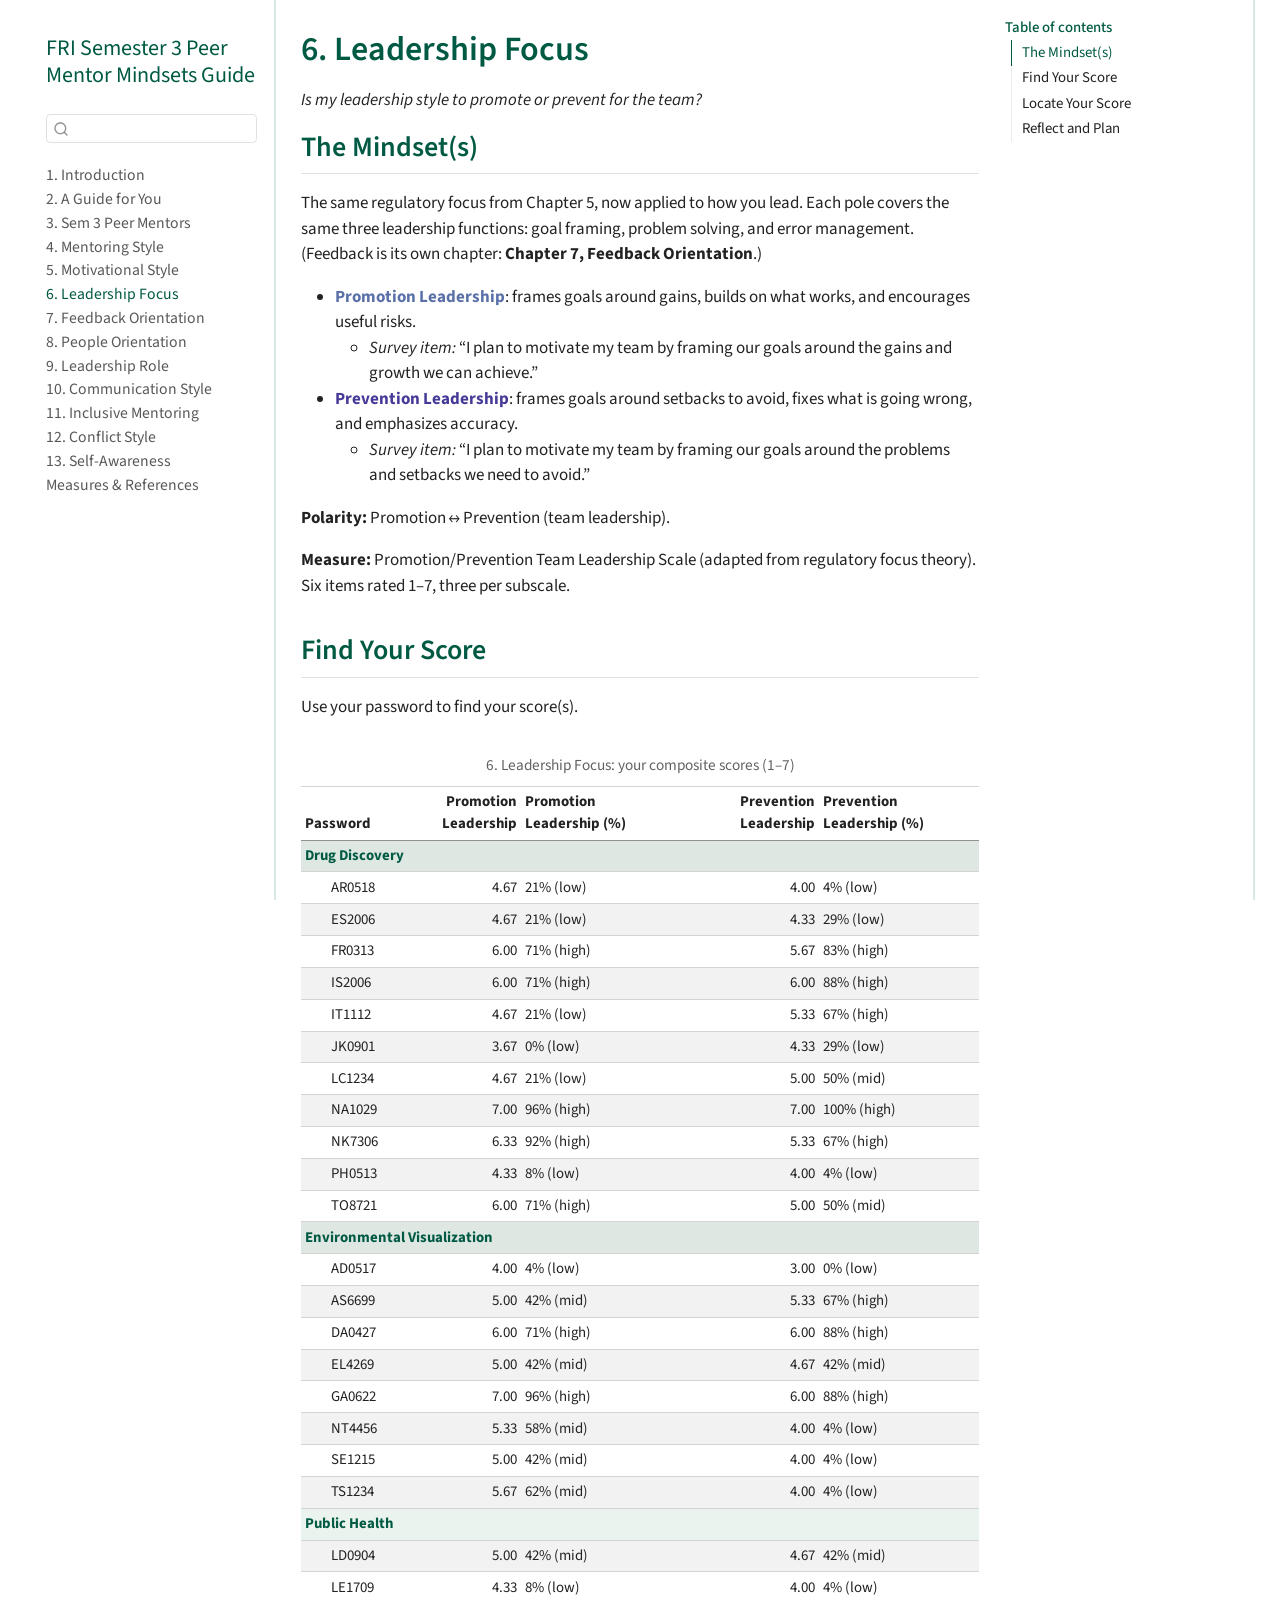
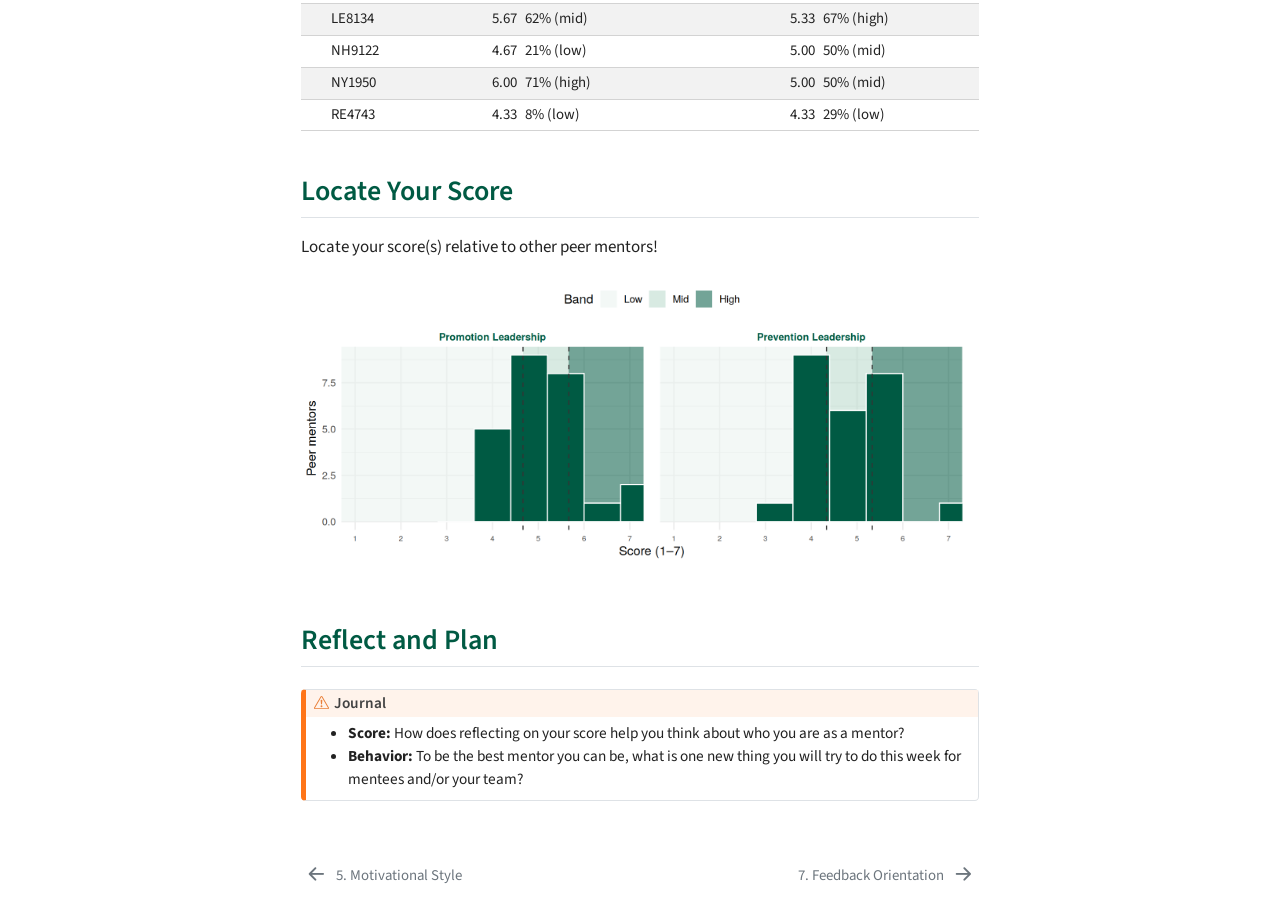
==== docs/ch06-leadership-focus.html @ 0349c474 "Add files via upload" ====
<!DOCTYPE html>
<html xmlns="http://www.w3.org/1999/xhtml" lang="en" xml:lang="en"><head>

<meta charset="utf-8">
<meta name="generator" content="quarto-1.6.42">

<meta name="viewport" content="width=device-width, initial-scale=1.0, user-scalable=yes">


<title>6. Leadership Focus – FRI Semester 3 Peer Mentor Mindsets Guide</title>
<style>
code{white-space: pre-wrap;}
span.smallcaps{font-variant: small-caps;}
div.columns{display: flex; gap: min(4vw, 1.5em);}
div.column{flex: auto; overflow-x: auto;}
div.hanging-indent{margin-left: 1.5em; text-indent: -1.5em;}
ul.task-list{list-style: none;}
ul.task-list li input[type="checkbox"] {
  width: 0.8em;
  margin: 0 0.8em 0.2em -1em; /* quarto-specific, see https://github.com/quarto-dev/quarto-cli/issues/4556 */ 
  vertical-align: middle;
}
</style>


<script src="site_libs/quarto-nav/quarto-nav.js"></script>
<script src="site_libs/quarto-nav/headroom.min.js"></script>
<script src="site_libs/clipboard/clipboard.min.js"></script>
<script src="site_libs/quarto-search/autocomplete.umd.js"></script>
<script src="site_libs/quarto-search/fuse.min.js"></script>
<script src="site_libs/quarto-search/quarto-search.js"></script>
<meta name="quarto:offset" content="./">
<link href="./ch07-feedback-orientation.html" rel="next">
<link href="./ch05-motivational-style.html" rel="prev">
<script src="site_libs/quarto-html/quarto.js"></script>
<script src="site_libs/quarto-html/popper.min.js"></script>
<script src="site_libs/quarto-html/tippy.umd.min.js"></script>
<script src="site_libs/quarto-html/anchor.min.js"></script>
<link href="site_libs/quarto-html/tippy.css" rel="stylesheet">
<link href="site_libs/quarto-html/quarto-syntax-highlighting-2f5df379a58b258e96c21c0638c20c03.css" rel="stylesheet" id="quarto-text-highlighting-styles">
<script src="site_libs/bootstrap/bootstrap.min.js"></script>
<link href="site_libs/bootstrap/bootstrap-icons.css" rel="stylesheet">
<link href="site_libs/bootstrap/bootstrap-e4403f1dc1084fe5281ee2813bedc4ef.min.css" rel="stylesheet" append-hash="true" id="quarto-bootstrap" data-mode="light">
<script id="quarto-search-options" type="application/json">{
  "location": "sidebar",
  "copy-button": false,
  "collapse-after": 3,
  "panel-placement": "start",
  "type": "textbox",
  "limit": 50,
  "keyboard-shortcut": [
    "f",
    "/",
    "s"
  ],
  "show-item-context": false,
  "language": {
    "search-no-results-text": "No results",
    "search-matching-documents-text": "matching documents",
    "search-copy-link-title": "Copy link to search",
    "search-hide-matches-text": "Hide additional matches",
    "search-more-match-text": "more match in this document",
    "search-more-matches-text": "more matches in this document",
    "search-clear-button-title": "Clear",
    "search-text-placeholder": "",
    "search-detached-cancel-button-title": "Cancel",
    "search-submit-button-title": "Submit",
    "search-label": "Search"
  }
}</script>
<script src="site_libs/kePrint-0.0.1/kePrint.js"></script>
<link href="site_libs/lightable-0.0.1/lightable.css" rel="stylesheet">


</head>

<body class="nav-sidebar floating">

<div id="quarto-search-results"></div>
  <header id="quarto-header" class="headroom fixed-top">
  <nav class="quarto-secondary-nav">
    <div class="container-fluid d-flex">
      <button type="button" class="quarto-btn-toggle btn" data-bs-toggle="collapse" role="button" data-bs-target=".quarto-sidebar-collapse-item" aria-controls="quarto-sidebar" aria-expanded="false" aria-label="Toggle sidebar navigation" onclick="if (window.quartoToggleHeadroom) { window.quartoToggleHeadroom(); }">
        <i class="bi bi-layout-text-sidebar-reverse"></i>
      </button>
        <nav class="quarto-page-breadcrumbs" aria-label="breadcrumb"><ol class="breadcrumb"><li class="breadcrumb-item"><a href="./ch06-leadership-focus.html">6. Leadership Focus</a></li></ol></nav>
        <a class="flex-grow-1" role="navigation" data-bs-toggle="collapse" data-bs-target=".quarto-sidebar-collapse-item" aria-controls="quarto-sidebar" aria-expanded="false" aria-label="Toggle sidebar navigation" onclick="if (window.quartoToggleHeadroom) { window.quartoToggleHeadroom(); }">      
        </a>
      <button type="button" class="btn quarto-search-button" aria-label="Search" onclick="window.quartoOpenSearch();">
        <i class="bi bi-search"></i>
      </button>
    </div>
  </nav>
</header>
<!-- content -->
<div id="quarto-content" class="quarto-container page-columns page-rows-contents page-layout-article">
<!-- sidebar -->
  <nav id="quarto-sidebar" class="sidebar collapse collapse-horizontal quarto-sidebar-collapse-item sidebar-navigation floating overflow-auto">
    <div class="pt-lg-2 mt-2 text-left sidebar-header">
    <div class="sidebar-title mb-0 py-0">
      <a href="./">FRI Semester 3 Peer Mentor Mindsets Guide</a> 
    </div>
      </div>
        <div class="mt-2 flex-shrink-0 align-items-center">
        <div class="sidebar-search">
        <div id="quarto-search" class="" title="Search"></div>
        </div>
        </div>
    <div class="sidebar-menu-container"> 
    <ul class="list-unstyled mt-1">
        <li class="sidebar-item">
  <div class="sidebar-item-container"> 
  <a href="./index.html" class="sidebar-item-text sidebar-link">
 <span class="menu-text">1. Introduction</span></a>
  </div>
</li>
        <li class="sidebar-item">
  <div class="sidebar-item-container"> 
  <a href="./ch02-guide-for-you.html" class="sidebar-item-text sidebar-link">
 <span class="menu-text">2. A Guide for You</span></a>
  </div>
</li>
        <li class="sidebar-item">
  <div class="sidebar-item-container"> 
  <a href="./ch03-sem3-peer-mentors.html" class="sidebar-item-text sidebar-link">
 <span class="menu-text">3. Sem 3 Peer Mentors</span></a>
  </div>
</li>
        <li class="sidebar-item">
  <div class="sidebar-item-container"> 
  <a href="./ch04-mentoring-style.html" class="sidebar-item-text sidebar-link">
 <span class="menu-text">4. Mentoring Style</span></a>
  </div>
</li>
        <li class="sidebar-item">
  <div class="sidebar-item-container"> 
  <a href="./ch05-motivational-style.html" class="sidebar-item-text sidebar-link">
 <span class="menu-text">5. Motivational Style</span></a>
  </div>
</li>
        <li class="sidebar-item">
  <div class="sidebar-item-container"> 
  <a href="./ch06-leadership-focus.html" class="sidebar-item-text sidebar-link active">
 <span class="menu-text">6. Leadership Focus</span></a>
  </div>
</li>
        <li class="sidebar-item">
  <div class="sidebar-item-container"> 
  <a href="./ch07-feedback-orientation.html" class="sidebar-item-text sidebar-link">
 <span class="menu-text">7. Feedback Orientation</span></a>
  </div>
</li>
        <li class="sidebar-item">
  <div class="sidebar-item-container"> 
  <a href="./ch08-people-orientation.html" class="sidebar-item-text sidebar-link">
 <span class="menu-text">8. People Orientation</span></a>
  </div>
</li>
        <li class="sidebar-item">
  <div class="sidebar-item-container"> 
  <a href="./ch09-leadership-role.html" class="sidebar-item-text sidebar-link">
 <span class="menu-text">9. Leadership Role</span></a>
  </div>
</li>
        <li class="sidebar-item">
  <div class="sidebar-item-container"> 
  <a href="./ch10-communication-style.html" class="sidebar-item-text sidebar-link">
 <span class="menu-text">10. Communication Style</span></a>
  </div>
</li>
        <li class="sidebar-item">
  <div class="sidebar-item-container"> 
  <a href="./ch11-inclusive-mentoring.html" class="sidebar-item-text sidebar-link">
 <span class="menu-text">11. Inclusive Mentoring</span></a>
  </div>
</li>
        <li class="sidebar-item">
  <div class="sidebar-item-container"> 
  <a href="./ch12-conflict-style.html" class="sidebar-item-text sidebar-link">
 <span class="menu-text">12. Conflict Style</span></a>
  </div>
</li>
        <li class="sidebar-item">
  <div class="sidebar-item-container"> 
  <a href="./ch13-self-awareness.html" class="sidebar-item-text sidebar-link">
 <span class="menu-text">13. Self-Awareness</span></a>
  </div>
</li>
        <li class="sidebar-item">
  <div class="sidebar-item-container"> 
  <a href="./references.html" class="sidebar-item-text sidebar-link">
 <span class="menu-text">Measures &amp; References</span></a>
  </div>
</li>
    </ul>
    </div>
</nav>
<div id="quarto-sidebar-glass" class="quarto-sidebar-collapse-item" data-bs-toggle="collapse" data-bs-target=".quarto-sidebar-collapse-item"></div>
<!-- margin-sidebar -->
    <div id="quarto-margin-sidebar" class="sidebar margin-sidebar">
        <nav id="TOC" role="doc-toc" class="toc-active">
    <h2 id="toc-title">Table of contents</h2>
   
  <ul>
  <li><a href="#the-mindsets" id="toc-the-mindsets" class="nav-link active" data-scroll-target="#the-mindsets">The Mindset(s)</a></li>
  <li><a href="#find-your-score" id="toc-find-your-score" class="nav-link" data-scroll-target="#find-your-score">Find Your Score</a></li>
  <li><a href="#locate-your-score" id="toc-locate-your-score" class="nav-link" data-scroll-target="#locate-your-score">Locate Your Score</a></li>
  <li><a href="#reflect-and-plan" id="toc-reflect-and-plan" class="nav-link" data-scroll-target="#reflect-and-plan">Reflect and Plan</a></li>
  </ul>
</nav>
    </div>
<!-- main -->
<main class="content" id="quarto-document-content">

<header id="title-block-header" class="quarto-title-block default">
<div class="quarto-title">
<h1 class="title">6. Leadership Focus</h1>
</div>



<div class="quarto-title-meta">

    
  
    
  </div>
  


</header>


<p><em>Is my leadership style to promote or prevent for the team?</em></p>
<section id="the-mindsets" class="level2 unnumbered">
<h2 class="unnumbered anchored" data-anchor-id="the-mindsets">The Mindset(s)</h2>
<p>The same regulatory focus from Chapter 5, now applied to how you lead. Each pole covers the same three leadership functions: goal framing, problem solving, and error management. (Feedback is its own chapter: <strong>Chapter 7, Feedback Orientation</strong>.)</p>
<ul>
<li><span style="color:#5A71A8;"><strong>Promotion Leadership</strong></span>: frames goals around gains, builds on what works, and encourages useful risks.
<ul>
<li><em>Survey item:</em> “I plan to motivate my team by framing our goals around the gains and growth we can achieve.”</li>
</ul></li>
<li><span style="color:#453A98;"><strong>Prevention Leadership</strong></span>: frames goals around setbacks to avoid, fixes what is going wrong, and emphasizes accuracy.
<ul>
<li><em>Survey item:</em> “I plan to motivate my team by framing our goals around the problems and setbacks we need to avoid.”</li>
</ul></li>
</ul>
<p><strong>Polarity:</strong> Promotion ↔︎ Prevention (team leadership).</p>
<p><strong>Measure:</strong> Promotion/Prevention Team Leadership Scale (adapted from regulatory focus theory). Six items rated 1–7, three per subscale.</p>
</section>
<section id="find-your-score" class="level2 unnumbered">
<h2 class="unnumbered anchored" data-anchor-id="find-your-score">Find Your Score</h2>
<p>Use your password to find your score(s).</p>
<div class="cell">
<div class="cell-output-display">
<table class="table table-striped table-hover table-condensed caption-top table-sm small" data-quarto-postprocess="true">
<caption>6. Leadership Focus: your composite scores (1–7)</caption>
<thead>
<tr class="header">
<th style="text-align: left;" data-quarto-table-cell-role="th">Password</th>
<th style="text-align: right;" data-quarto-table-cell-role="th">Promotion Leadership</th>
<th style="text-align: left;" data-quarto-table-cell-role="th">Promotion Leadership (%)</th>
<th style="text-align: right;" data-quarto-table-cell-role="th">Prevention Leadership</th>
<th style="text-align: left;" data-quarto-table-cell-role="th">Prevention Leadership (%)</th>
</tr>
</thead>
<tbody>
<tr class="odd" data-grouplength="11">
<td colspan="5" style="background-color: #EAF3EE; color: #005A43"><strong>Drug Discovery</strong></td>
</tr>
<tr class="even">
<td style="text-align: left; padding-left: 2em;" data-indentlevel="1">AR0518</td>
<td style="text-align: right;">4.67</td>
<td style="text-align: left;">21% (low)</td>
<td style="text-align: right;">4.00</td>
<td style="text-align: left;">4% (low)</td>
</tr>
<tr class="odd">
<td style="text-align: left; padding-left: 2em;" data-indentlevel="1">ES2006</td>
<td style="text-align: right;">4.67</td>
<td style="text-align: left;">21% (low)</td>
<td style="text-align: right;">4.33</td>
<td style="text-align: left;">29% (low)</td>
</tr>
<tr class="even">
<td style="text-align: left; padding-left: 2em;" data-indentlevel="1">FR0313</td>
<td style="text-align: right;">6.00</td>
<td style="text-align: left;">71% (high)</td>
<td style="text-align: right;">5.67</td>
<td style="text-align: left;">83% (high)</td>
</tr>
<tr class="odd">
<td style="text-align: left; padding-left: 2em;" data-indentlevel="1">IS2006</td>
<td style="text-align: right;">6.00</td>
<td style="text-align: left;">71% (high)</td>
<td style="text-align: right;">6.00</td>
<td style="text-align: left;">88% (high)</td>
</tr>
<tr class="even">
<td style="text-align: left; padding-left: 2em;" data-indentlevel="1">IT1112</td>
<td style="text-align: right;">4.67</td>
<td style="text-align: left;">21% (low)</td>
<td style="text-align: right;">5.33</td>
<td style="text-align: left;">67% (high)</td>
</tr>
<tr class="odd">
<td style="text-align: left; padding-left: 2em;" data-indentlevel="1">JK0901</td>
<td style="text-align: right;">3.67</td>
<td style="text-align: left;">0% (low)</td>
<td style="text-align: right;">4.33</td>
<td style="text-align: left;">29% (low)</td>
</tr>
<tr class="even">
<td style="text-align: left; padding-left: 2em;" data-indentlevel="1">LC1234</td>
<td style="text-align: right;">4.67</td>
<td style="text-align: left;">21% (low)</td>
<td style="text-align: right;">5.00</td>
<td style="text-align: left;">50% (mid)</td>
</tr>
<tr class="odd">
<td style="text-align: left; padding-left: 2em;" data-indentlevel="1">NA1029</td>
<td style="text-align: right;">7.00</td>
<td style="text-align: left;">96% (high)</td>
<td style="text-align: right;">7.00</td>
<td style="text-align: left;">100% (high)</td>
</tr>
<tr class="even">
<td style="text-align: left; padding-left: 2em;" data-indentlevel="1">NK7306</td>
<td style="text-align: right;">6.33</td>
<td style="text-align: left;">92% (high)</td>
<td style="text-align: right;">5.33</td>
<td style="text-align: left;">67% (high)</td>
</tr>
<tr class="odd">
<td style="text-align: left; padding-left: 2em;" data-indentlevel="1">PH0513</td>
<td style="text-align: right;">4.33</td>
<td style="text-align: left;">8% (low)</td>
<td style="text-align: right;">4.00</td>
<td style="text-align: left;">4% (low)</td>
</tr>
<tr class="even">
<td style="text-align: left; padding-left: 2em;" data-indentlevel="1">TO8721</td>
<td style="text-align: right;">6.00</td>
<td style="text-align: left;">71% (high)</td>
<td style="text-align: right;">5.00</td>
<td style="text-align: left;">50% (mid)</td>
</tr>
<tr class="odd" data-grouplength="8">
<td colspan="5" style="background-color: #EAF3EE; color: #005A43"><strong>Environmental Visualization</strong></td>
</tr>
<tr class="even">
<td style="text-align: left; padding-left: 2em;" data-indentlevel="1">AD0517</td>
<td style="text-align: right;">4.00</td>
<td style="text-align: left;">4% (low)</td>
<td style="text-align: right;">3.00</td>
<td style="text-align: left;">0% (low)</td>
</tr>
<tr class="odd">
<td style="text-align: left; padding-left: 2em;" data-indentlevel="1">AS6699</td>
<td style="text-align: right;">5.00</td>
<td style="text-align: left;">42% (mid)</td>
<td style="text-align: right;">5.33</td>
<td style="text-align: left;">67% (high)</td>
</tr>
<tr class="even">
<td style="text-align: left; padding-left: 2em;" data-indentlevel="1">DA0427</td>
<td style="text-align: right;">6.00</td>
<td style="text-align: left;">71% (high)</td>
<td style="text-align: right;">6.00</td>
<td style="text-align: left;">88% (high)</td>
</tr>
<tr class="odd">
<td style="text-align: left; padding-left: 2em;" data-indentlevel="1">EL4269</td>
<td style="text-align: right;">5.00</td>
<td style="text-align: left;">42% (mid)</td>
<td style="text-align: right;">4.67</td>
<td style="text-align: left;">42% (mid)</td>
</tr>
<tr class="even">
<td style="text-align: left; padding-left: 2em;" data-indentlevel="1">GA0622</td>
<td style="text-align: right;">7.00</td>
<td style="text-align: left;">96% (high)</td>
<td style="text-align: right;">6.00</td>
<td style="text-align: left;">88% (high)</td>
</tr>
<tr class="odd">
<td style="text-align: left; padding-left: 2em;" data-indentlevel="1">NT4456</td>
<td style="text-align: right;">5.33</td>
<td style="text-align: left;">58% (mid)</td>
<td style="text-align: right;">4.00</td>
<td style="text-align: left;">4% (low)</td>
</tr>
<tr class="even">
<td style="text-align: left; padding-left: 2em;" data-indentlevel="1">SE1215</td>
<td style="text-align: right;">5.00</td>
<td style="text-align: left;">42% (mid)</td>
<td style="text-align: right;">4.00</td>
<td style="text-align: left;">4% (low)</td>
</tr>
<tr class="odd">
<td style="text-align: left; padding-left: 2em;" data-indentlevel="1">TS1234</td>
<td style="text-align: right;">5.67</td>
<td style="text-align: left;">62% (mid)</td>
<td style="text-align: right;">4.00</td>
<td style="text-align: left;">4% (low)</td>
</tr>
<tr class="even" data-grouplength="6">
<td colspan="5" style="background-color: #EAF3EE; color: #005A43"><strong>Public Health</strong></td>
</tr>
<tr class="odd">
<td style="text-align: left; padding-left: 2em;" data-indentlevel="1">LD0904</td>
<td style="text-align: right;">5.00</td>
<td style="text-align: left;">42% (mid)</td>
<td style="text-align: right;">4.67</td>
<td style="text-align: left;">42% (mid)</td>
</tr>
<tr class="even">
<td style="text-align: left; padding-left: 2em;" data-indentlevel="1">LE1709</td>
<td style="text-align: right;">4.33</td>
<td style="text-align: left;">8% (low)</td>
<td style="text-align: right;">4.00</td>
<td style="text-align: left;">4% (low)</td>
</tr>
<tr class="odd">
<td style="text-align: left; padding-left: 2em;" data-indentlevel="1">LE8134</td>
<td style="text-align: right;">5.67</td>
<td style="text-align: left;">62% (mid)</td>
<td style="text-align: right;">5.33</td>
<td style="text-align: left;">67% (high)</td>
</tr>
<tr class="even">
<td style="text-align: left; padding-left: 2em;" data-indentlevel="1">NH9122</td>
<td style="text-align: right;">4.67</td>
<td style="text-align: left;">21% (low)</td>
<td style="text-align: right;">5.00</td>
<td style="text-align: left;">50% (mid)</td>
</tr>
<tr class="odd">
<td style="text-align: left; padding-left: 2em;" data-indentlevel="1">NY1950</td>
<td style="text-align: right;">6.00</td>
<td style="text-align: left;">71% (high)</td>
<td style="text-align: right;">5.00</td>
<td style="text-align: left;">50% (mid)</td>
</tr>
<tr class="even">
<td style="text-align: left; padding-left: 2em;" data-indentlevel="1">RE4743</td>
<td style="text-align: right;">4.33</td>
<td style="text-align: left;">8% (low)</td>
<td style="text-align: right;">4.33</td>
<td style="text-align: left;">29% (low)</td>
</tr>
</tbody>
</table>


</div>
</div>
</section>
<section id="locate-your-score" class="level2 unnumbered">
<h2 class="unnumbered anchored" data-anchor-id="locate-your-score">Locate Your Score</h2>
<p>Locate your score(s) relative to other peer mentors!</p>
<div class="cell">
<div class="cell-output-display">
<div>
<figure class="figure">
<p><img src="ch06-leadership-focus_files/figure-html/ch06-leadership-focus-plot-1.png" class="img-fluid figure-img" width="864"></p>
</figure>
</div>
</div>
</div>
</section>
<section id="reflect-and-plan" class="level2">
<h2 class="anchored" data-anchor-id="reflect-and-plan">Reflect and Plan</h2>
<div class="callout callout-style-default callout-warning callout-titled">
<div class="callout-header d-flex align-content-center">
<div class="callout-icon-container">
<i class="callout-icon"></i>
</div>
<div class="callout-title-container flex-fill">
Journal
</div>
</div>
<div class="callout-body-container callout-body">
<ul>
<li><strong>Score:</strong> How does reflecting on your score help you think about who you are as a mentor?</li>
<li><strong>Behavior:</strong> To be the best mentor you can be, what is one new thing you will try to do this week for mentees and/or your team?</li>
</ul>
</div>
</div>


</section>

</main> <!-- /main -->
<script id="quarto-html-after-body" type="application/javascript">
window.document.addEventListener("DOMContentLoaded", function (event) {
  const toggleBodyColorMode = (bsSheetEl) => {
    const mode = bsSheetEl.getAttribute("data-mode");
    const bodyEl = window.document.querySelector("body");
    if (mode === "dark") {
      bodyEl.classList.add("quarto-dark");
      bodyEl.classList.remove("quarto-light");
    } else {
      bodyEl.classList.add("quarto-light");
      bodyEl.classList.remove("quarto-dark");
    }
  }
  const toggleBodyColorPrimary = () => {
    const bsSheetEl = window.document.querySelector("link#quarto-bootstrap");
    if (bsSheetEl) {
      toggleBodyColorMode(bsSheetEl);
    }
  }
  toggleBodyColorPrimary();  
  const icon = "";
  const anchorJS = new window.AnchorJS();
  anchorJS.options = {
    placement: 'right',
    icon: icon
  };
  anchorJS.add('.anchored');
  const isCodeAnnotation = (el) => {
    for (const clz of el.classList) {
      if (clz.startsWith('code-annotation-')) {                     
        return true;
      }
    }
    return false;
  }
  const onCopySuccess = function(e) {
    // button target
    const button = e.trigger;
    // don't keep focus
    button.blur();
    // flash "checked"
    button.classList.add('code-copy-button-checked');
    var currentTitle = button.getAttribute("title");
    button.setAttribute("title", "Copied!");
    let tooltip;
    if (window.bootstrap) {
      button.setAttribute("data-bs-toggle", "tooltip");
      button.setAttribute("data-bs-placement", "left");
      button.setAttribute("data-bs-title", "Copied!");
      tooltip = new bootstrap.Tooltip(button, 
        { trigger: "manual", 
          customClass: "code-copy-button-tooltip",
          offset: [0, -8]});
      tooltip.show();    
    }
    setTimeout(function() {
      if (tooltip) {
        tooltip.hide();
        button.removeAttribute("data-bs-title");
        button.removeAttribute("data-bs-toggle");
        button.removeAttribute("data-bs-placement");
      }
      button.setAttribute("title", currentTitle);
      button.classList.remove('code-copy-button-checked');
    }, 1000);
    // clear code selection
    e.clearSelection();
  }
  const getTextToCopy = function(trigger) {
      const codeEl = trigger.previousElementSibling.cloneNode(true);
      for (const childEl of codeEl.children) {
        if (isCodeAnnotation(childEl)) {
          childEl.remove();
        }
      }
      return codeEl.innerText;
  }
  const clipboard = new window.ClipboardJS('.code-copy-button:not([data-in-quarto-modal])', {
    text: getTextToCopy
  });
  clipboard.on('success', onCopySuccess);
  if (window.document.getElementById('quarto-embedded-source-code-modal')) {
    const clipboardModal = new window.ClipboardJS('.code-copy-button[data-in-quarto-modal]', {
      text: getTextToCopy,
      container: window.document.getElementById('quarto-embedded-source-code-modal')
    });
    clipboardModal.on('success', onCopySuccess);
  }
    var localhostRegex = new RegExp(/^(?:http|https):\/\/localhost\:?[0-9]*\//);
    var mailtoRegex = new RegExp(/^mailto:/);
      var filterRegex = new RegExp('/' + window.location.host + '/');
    var isInternal = (href) => {
        return filterRegex.test(href) || localhostRegex.test(href) || mailtoRegex.test(href);
    }
    // Inspect non-navigation links and adorn them if external
 	var links = window.document.querySelectorAll('a[href]:not(.nav-link):not(.navbar-brand):not(.toc-action):not(.sidebar-link):not(.sidebar-item-toggle):not(.pagination-link):not(.no-external):not([aria-hidden]):not(.dropdown-item):not(.quarto-navigation-tool):not(.about-link)');
    for (var i=0; i<links.length; i++) {
      const link = links[i];
      if (!isInternal(link.href)) {
        // undo the damage that might have been done by quarto-nav.js in the case of
        // links that we want to consider external
        if (link.dataset.originalHref !== undefined) {
          link.href = link.dataset.originalHref;
        }
      }
    }
  function tippyHover(el, contentFn, onTriggerFn, onUntriggerFn) {
    const config = {
      allowHTML: true,
      maxWidth: 500,
      delay: 100,
      arrow: false,
      appendTo: function(el) {
          return el.parentElement;
      },
      interactive: true,
      interactiveBorder: 10,
      theme: 'quarto',
      placement: 'bottom-start',
    };
    if (contentFn) {
      config.content = contentFn;
    }
    if (onTriggerFn) {
      config.onTrigger = onTriggerFn;
    }
    if (onUntriggerFn) {
      config.onUntrigger = onUntriggerFn;
    }
    window.tippy(el, config); 
  }
  const noterefs = window.document.querySelectorAll('a[role="doc-noteref"]');
  for (var i=0; i<noterefs.length; i++) {
    const ref = noterefs[i];
    tippyHover(ref, function() {
      // use id or data attribute instead here
      let href = ref.getAttribute('data-footnote-href') || ref.getAttribute('href');
      try { href = new URL(href).hash; } catch {}
      const id = href.replace(/^#\/?/, "");
      const note = window.document.getElementById(id);
      if (note) {
        return note.innerHTML;
      } else {
        return "";
      }
    });
  }
  const xrefs = window.document.querySelectorAll('a.quarto-xref');
  const processXRef = (id, note) => {
    // Strip column container classes
    const stripColumnClz = (el) => {
      el.classList.remove("page-full", "page-columns");
      if (el.children) {
        for (const child of el.children) {
          stripColumnClz(child);
        }
      }
    }
    stripColumnClz(note)
    if (id === null || id.startsWith('sec-')) {
      // Special case sections, only their first couple elements
      const container = document.createElement("div");
      if (note.children && note.children.length > 2) {
        container.appendChild(note.children[0].cloneNode(true));
        for (let i = 1; i < note.children.length; i++) {
          const child = note.children[i];
          if (child.tagName === "P" && child.innerText === "") {
            continue;
          } else {
            container.appendChild(child.cloneNode(true));
            break;
          }
        }
        if (window.Quarto?.typesetMath) {
          window.Quarto.typesetMath(container);
        }
        return container.innerHTML
      } else {
        if (window.Quarto?.typesetMath) {
          window.Quarto.typesetMath(note);
        }
        return note.innerHTML;
      }
    } else {
      // Remove any anchor links if they are present
      const anchorLink = note.querySelector('a.anchorjs-link');
      if (anchorLink) {
        anchorLink.remove();
      }
      if (window.Quarto?.typesetMath) {
        window.Quarto.typesetMath(note);
      }
      if (note.classList.contains("callout")) {
        return note.outerHTML;
      } else {
        return note.innerHTML;
      }
    }
  }
  for (var i=0; i<xrefs.length; i++) {
    const xref = xrefs[i];
    tippyHover(xref, undefined, function(instance) {
      instance.disable();
      let url = xref.getAttribute('href');
      let hash = undefined; 
      if (url.startsWith('#')) {
        hash = url;
      } else {
        try { hash = new URL(url).hash; } catch {}
      }
      if (hash) {
        const id = hash.replace(/^#\/?/, "");
        const note = window.document.getElementById(id);
        if (note !== null) {
          try {
            const html = processXRef(id, note.cloneNode(true));
            instance.setContent(html);
          } finally {
            instance.enable();
            instance.show();
          }
        } else {
          // See if we can fetch this
          fetch(url.split('#')[0])
          .then(res => res.text())
          .then(html => {
            const parser = new DOMParser();
            const htmlDoc = parser.parseFromString(html, "text/html");
            const note = htmlDoc.getElementById(id);
            if (note !== null) {
              const html = processXRef(id, note);
              instance.setContent(html);
            } 
          }).finally(() => {
            instance.enable();
            instance.show();
          });
        }
      } else {
        // See if we can fetch a full url (with no hash to target)
        // This is a special case and we should probably do some content thinning / targeting
        fetch(url)
        .then(res => res.text())
        .then(html => {
          const parser = new DOMParser();
          const htmlDoc = parser.parseFromString(html, "text/html");
          const note = htmlDoc.querySelector('main.content');
          if (note !== null) {
            // This should only happen for chapter cross references
            // (since there is no id in the URL)
            // remove the first header
            if (note.children.length > 0 && note.children[0].tagName === "HEADER") {
              note.children[0].remove();
            }
            const html = processXRef(null, note);
            instance.setContent(html);
          } 
        }).finally(() => {
          instance.enable();
          instance.show();
        });
      }
    }, function(instance) {
    });
  }
      let selectedAnnoteEl;
      const selectorForAnnotation = ( cell, annotation) => {
        let cellAttr = 'data-code-cell="' + cell + '"';
        let lineAttr = 'data-code-annotation="' +  annotation + '"';
        const selector = 'span[' + cellAttr + '][' + lineAttr + ']';
        return selector;
      }
      const selectCodeLines = (annoteEl) => {
        const doc = window.document;
        const targetCell = annoteEl.getAttribute("data-target-cell");
        const targetAnnotation = annoteEl.getAttribute("data-target-annotation");
        const annoteSpan = window.document.querySelector(selectorForAnnotation(targetCell, targetAnnotation));
        const lines = annoteSpan.getAttribute("data-code-lines").split(",");
        const lineIds = lines.map((line) => {
          return targetCell + "-" + line;
        })
        let top = null;
        let height = null;
        let parent = null;
        if (lineIds.length > 0) {
            //compute the position of the single el (top and bottom and make a div)
            const el = window.document.getElementById(lineIds[0]);
            top = el.offsetTop;
            height = el.offsetHeight;
            parent = el.parentElement.parentElement;
          if (lineIds.length > 1) {
            const lastEl = window.document.getElementById(lineIds[lineIds.length - 1]);
            const bottom = lastEl.offsetTop + lastEl.offsetHeight;
            height = bottom - top;
          }
          if (top !== null && height !== null && parent !== null) {
            // cook up a div (if necessary) and position it 
            let div = window.document.getElementById("code-annotation-line-highlight");
            if (div === null) {
              div = window.document.createElement("div");
              div.setAttribute("id", "code-annotation-line-highlight");
              div.style.position = 'absolute';
              parent.appendChild(div);
            }
            div.style.top = top - 2 + "px";
            div.style.height = height + 4 + "px";
            div.style.left = 0;
            let gutterDiv = window.document.getElementById("code-annotation-line-highlight-gutter");
            if (gutterDiv === null) {
              gutterDiv = window.document.createElement("div");
              gutterDiv.setAttribute("id", "code-annotation-line-highlight-gutter");
              gutterDiv.style.position = 'absolute';
              const codeCell = window.document.getElementById(targetCell);
              const gutter = codeCell.querySelector('.code-annotation-gutter');
              gutter.appendChild(gutterDiv);
            }
            gutterDiv.style.top = top - 2 + "px";
            gutterDiv.style.height = height + 4 + "px";
          }
          selectedAnnoteEl = annoteEl;
        }
      };
      const unselectCodeLines = () => {
        const elementsIds = ["code-annotation-line-highlight", "code-annotation-line-highlight-gutter"];
        elementsIds.forEach((elId) => {
          const div = window.document.getElementById(elId);
          if (div) {
            div.remove();
          }
        });
        selectedAnnoteEl = undefined;
      };
        // Handle positioning of the toggle
    window.addEventListener(
      "resize",
      throttle(() => {
        elRect = undefined;
        if (selectedAnnoteEl) {
          selectCodeLines(selectedAnnoteEl);
        }
      }, 10)
    );
    function throttle(fn, ms) {
    let throttle = false;
    let timer;
      return (...args) => {
        if(!throttle) { // first call gets through
            fn.apply(this, args);
            throttle = true;
        } else { // all the others get throttled
            if(timer) clearTimeout(timer); // cancel #2
            timer = setTimeout(() => {
              fn.apply(this, args);
              timer = throttle = false;
            }, ms);
        }
      };
    }
      // Attach click handler to the DT
      const annoteDls = window.document.querySelectorAll('dt[data-target-cell]');
      for (const annoteDlNode of annoteDls) {
        annoteDlNode.addEventListener('click', (event) => {
          const clickedEl = event.target;
          if (clickedEl !== selectedAnnoteEl) {
            unselectCodeLines();
            const activeEl = window.document.querySelector('dt[data-target-cell].code-annotation-active');
            if (activeEl) {
              activeEl.classList.remove('code-annotation-active');
            }
            selectCodeLines(clickedEl);
            clickedEl.classList.add('code-annotation-active');
          } else {
            // Unselect the line
            unselectCodeLines();
            clickedEl.classList.remove('code-annotation-active');
          }
        });
      }
  const findCites = (el) => {
    const parentEl = el.parentElement;
    if (parentEl) {
      const cites = parentEl.dataset.cites;
      if (cites) {
        return {
          el,
          cites: cites.split(' ')
        };
      } else {
        return findCites(el.parentElement)
      }
    } else {
      return undefined;
    }
  };
  var bibliorefs = window.document.querySelectorAll('a[role="doc-biblioref"]');
  for (var i=0; i<bibliorefs.length; i++) {
    const ref = bibliorefs[i];
    const citeInfo = findCites(ref);
    if (citeInfo) {
      tippyHover(citeInfo.el, function() {
        var popup = window.document.createElement('div');
        citeInfo.cites.forEach(function(cite) {
          var citeDiv = window.document.createElement('div');
          citeDiv.classList.add('hanging-indent');
          citeDiv.classList.add('csl-entry');
          var biblioDiv = window.document.getElementById('ref-' + cite);
          if (biblioDiv) {
            citeDiv.innerHTML = biblioDiv.innerHTML;
          }
          popup.appendChild(citeDiv);
        });
        return popup.innerHTML;
      });
    }
  }
});
</script>
<nav class="page-navigation">
  <div class="nav-page nav-page-previous">
      <a href="./ch05-motivational-style.html" class="pagination-link" aria-label="5. Motivational Style">
        <i class="bi bi-arrow-left-short"></i> <span class="nav-page-text">5. Motivational Style</span>
      </a>          
  </div>
  <div class="nav-page nav-page-next">
      <a href="./ch07-feedback-orientation.html" class="pagination-link" aria-label="7. Feedback Orientation">
        <span class="nav-page-text">7. Feedback Orientation</span> <i class="bi bi-arrow-right-short"></i>
      </a>
  </div>
</nav>
</div> <!-- /content -->




</body></html>
---- docs/site_libs/quarto-html/tippy.css ----
.tippy-box[data-animation=fade][data-state=hidden]{opacity:0}[data-tippy-root]{max-width:calc(100vw - 10px)}.tippy-box{position:relative;background-color:#333;color:#fff;border-radius:4px;font-size:14px;line-height:1.4;white-space:normal;outline:0;transition-property:transform,visibility,opacity}.tippy-box[data-placement^=top]>.tippy-arrow{bottom:0}.tippy-box[data-placement^=top]>.tippy-arrow:before{bottom:-7px;left:0;border-width:8px 8px 0;border-top-color:initial;transform-origin:center top}.tippy-box[data-placement^=bottom]>.tippy-arrow{top:0}.tippy-box[data-placement^=bottom]>.tippy-arrow:before{top:-7px;left:0;border-width:0 8px 8px;border-bottom-color:initial;transform-origin:center bottom}.tippy-box[data-placement^=left]>.tippy-arrow{right:0}.tippy-box[data-placement^=left]>.tippy-arrow:before{border-width:8px 0 8px 8px;border-left-color:initial;right:-7px;transform-origin:center left}.tippy-box[data-placement^=right]>.tippy-arrow{left:0}.tippy-box[data-placement^=right]>.tippy-arrow:before{left:-7px;border-width:8px 8px 8px 0;border-right-color:initial;transform-origin:center right}.tippy-box[data-inertia][data-state=visible]{transition-timing-function:cubic-bezier(.54,1.5,.38,1.11)}.tippy-arrow{width:16px;height:16px;color:#333}.tippy-arrow:before{content:"";position:absolute;border-color:transparent;border-style:solid}.tippy-content{position:relative;padding:5px 9px;z-index:1}
---- docs/site_libs/quarto-html/quarto-syntax-highlighting-2f5df379a58b258e96c21c0638c20c03.css ----
/* quarto syntax highlight colors */
:root {
  --quarto-hl-ot-color: #003B4F;
  --quarto-hl-at-color: #657422;
  --quarto-hl-ss-color: #20794D;
  --quarto-hl-an-color: #5E5E5E;
  --quarto-hl-fu-color: #4758AB;
  --quarto-hl-st-color: #20794D;
  --quarto-hl-cf-color: #003B4F;
  --quarto-hl-op-color: #5E5E5E;
  --quarto-hl-er-color: #AD0000;
  --quarto-hl-bn-color: #AD0000;
  --quarto-hl-al-color: #AD0000;
  --quarto-hl-va-color: #111111;
  --quarto-hl-bu-color: inherit;
  --quarto-hl-ex-color: inherit;
  --quarto-hl-pp-color: #AD0000;
  --quarto-hl-in-color: #5E5E5E;
  --quarto-hl-vs-color: #20794D;
  --quarto-hl-wa-color: #5E5E5E;
  --quarto-hl-do-color: #5E5E5E;
  --quarto-hl-im-color: #00769E;
  --quarto-hl-ch-color: #20794D;
  --quarto-hl-dt-color: #AD0000;
  --quarto-hl-fl-color: #AD0000;
  --quarto-hl-co-color: #5E5E5E;
  --quarto-hl-cv-color: #5E5E5E;
  --quarto-hl-cn-color: #8f5902;
  --quarto-hl-sc-color: #5E5E5E;
  --quarto-hl-dv-color: #AD0000;
  --quarto-hl-kw-color: #003B4F;
}

/* other quarto variables */
:root {
  --quarto-font-monospace: SFMono-Regular, Menlo, Monaco, Consolas, "Liberation Mono", "Courier New", monospace;
}

pre > code.sourceCode > span {
  color: #003B4F;
}

code span {
  color: #003B4F;
}

code.sourceCode > span {
  color: #003B4F;
}

div.sourceCode,
div.sourceCode pre.sourceCode {
  color: #003B4F;
}

code span.ot {
  color: #003B4F;
  font-style: inherit;
}

code span.at {
  color: #657422;
  font-style: inherit;
}

code span.ss {
  color: #20794D;
  font-style: inherit;
}

code span.an {
  color: #5E5E5E;
  font-style: inherit;
}

code span.fu {
  color: #4758AB;
  font-style: inherit;
}

code span.st {
  color: #20794D;
  font-style: inherit;
}

code span.cf {
  color: #003B4F;
  font-weight: bold;
  font-style: inherit;
}

code span.op {
  color: #5E5E5E;
  font-style: inherit;
}

code span.er {
  color: #AD0000;
  font-style: inherit;
}

code span.bn {
  color: #AD0000;
  font-style: inherit;
}

code span.al {
  color: #AD0000;
  font-style: inherit;
}

code span.va {
  color: #111111;
  font-style: inherit;
}

code span.bu {
  font-style: inherit;
}

code span.ex {
  font-style: inherit;
}

code span.pp {
  color: #AD0000;
  font-style: inherit;
}

code span.in {
  color: #5E5E5E;
  font-style: inherit;
}

code span.vs {
  color: #20794D;
  font-style: inherit;
}

code span.wa {
  color: #5E5E5E;
  font-style: italic;
}

code span.do {
  color: #5E5E5E;
  font-style: italic;
}

code span.im {
  color: #00769E;
  font-style: inherit;
}

code span.ch {
  color: #20794D;
  font-style: inherit;
}

code span.dt {
  color: #AD0000;
  font-style: inherit;
}

code span.fl {
  color: #AD0000;
  font-style: inherit;
}

code span.co {
  color: #5E5E5E;
  font-style: inherit;
}

code span.cv {
  color: #5E5E5E;
  font-style: italic;
}

code span.cn {
  color: #8f5902;
  font-style: inherit;
}

code span.sc {
  color: #5E5E5E;
  font-style: inherit;
}

code span.dv {
  color: #AD0000;
  font-style: inherit;
}

code span.kw {
  color: #003B4F;
  font-weight: bold;
  font-style: inherit;
}

.prevent-inlining {
  content: "</";
}

/*# sourceMappingURL=35eb38a806ee71ea6d2563be2308c832.css.map */
---- docs/site_libs/lightable-0.0.1/lightable.css ----
/*!
 * lightable v0.0.1
 * Copyright 2020 Hao Zhu
 * Licensed under MIT (https://github.com/haozhu233/kableExtra/blob/master/LICENSE)
 */

.lightable-minimal {
  border-collapse: separate;
  border-spacing: 16px 1px;
  width: 100%;
  margin-bottom: 10px;
}

.lightable-minimal td {
  margin-left: 5px;
  margin-right: 5px;
}

.lightable-minimal th {
  margin-left: 5px;
  margin-right: 5px;
}

.lightable-minimal thead tr:last-child th {
  border-bottom: 2px solid #00000050;
  empty-cells: hide;

}

.lightable-minimal tbody tr:first-child td {
  padding-top: 0.5em;
}

.lightable-minimal.lightable-hover tbody tr:hover {
  background-color: #f5f5f5;
}

.lightable-minimal.lightable-striped tbody tr:nth-child(even) {
  background-color: #f5f5f5;
}

.lightable-classic {
  border-top: 0.16em solid #111111;
  border-bottom: 0.16em solid #111111;
  width: 100%;
  margin-bottom: 10px;
  margin: 10px 5px;
}

.lightable-classic tfoot tr td {
  border: 0;
}

.lightable-classic tfoot tr:first-child td {
  border-top: 0.14em solid #111111;
}

.lightable-classic caption {
  color: #222222;
}

.lightable-classic td {
  padding-left: 5px;
  padding-right: 5px;
  color: #222222;
}

.lightable-classic th {
  padding-left: 5px;
  padding-right: 5px;
  font-weight: normal;
  color: #222222;
}

.lightable-classic thead tr:last-child th {
  border-bottom: 0.10em solid #111111;
}

.lightable-classic.lightable-hover tbody tr:hover {
  background-color: #F9EEC1;
}

.lightable-classic.lightable-striped tbody tr:nth-child(even) {
  background-color: #f5f5f5;
}

.lightable-classic-2 {
  border-top: 3px double #111111;
  border-bottom: 3px double #111111;
  width: 100%;
  margin-bottom: 10px;
}

.lightable-classic-2 tfoot tr td {
  border: 0;
}

.lightable-classic-2 tfoot tr:first-child td {
  border-top: 3px double #111111;
}

.lightable-classic-2 caption {
  color: #222222;
}

.lightable-classic-2 td {
  padding-left: 5px;
  padding-right: 5px;
  color: #222222;
}

.lightable-classic-2 th {
  padding-left: 5px;
  padding-right: 5px;
  font-weight: normal;
  color: #222222;
}

.lightable-classic-2 tbody tr:last-child td {
  border-bottom: 3px double #111111;
}

.lightable-classic-2 thead tr:last-child th {
  border-bottom: 1px solid #111111;
}

.lightable-classic-2.lightable-hover tbody tr:hover {
  background-color: #F9EEC1;
}

.lightable-classic-2.lightable-striped tbody tr:nth-child(even) {
  background-color: #f5f5f5;
}

.lightable-material {
  min-width: 100%;
  white-space: nowrap;
  table-layout: fixed;
  font-family: Roboto, sans-serif;
  border: 1px solid #EEE;
  border-collapse: collapse;
  margin-bottom: 10px;
}

.lightable-material tfoot tr td {
  border: 0;
}

.lightable-material tfoot tr:first-child td {
  border-top: 1px solid #EEE;
}

.lightable-material th {
  height: 56px;
  padding-left: 16px;
  padding-right: 16px;
}

.lightable-material td {
  height: 52px;
  padding-left: 16px;
  padding-right: 16px;
  border-top: 1px solid #eeeeee;
}

.lightable-material.lightable-hover tbody tr:hover {
  background-color: #f5f5f5;
}

.lightable-material.lightable-striped tbody tr:nth-child(even) {
  background-color: #f5f5f5;
}

.lightable-material.lightable-striped tbody td {
  border: 0;
}

.lightable-material.lightable-striped thead tr:last-child th {
  border-bottom: 1px solid #ddd;
}

.lightable-material-dark {
  min-width: 100%;
  white-space: nowrap;
  table-layout: fixed;
  font-family: Roboto, sans-serif;
  border: 1px solid #FFFFFF12;
  border-collapse: collapse;
  margin-bottom: 10px;
  background-color: #363640;
}

.lightable-material-dark tfoot tr td {
  border: 0;
}

.lightable-material-dark tfoot tr:first-child td {
  border-top: 1px solid #FFFFFF12;
}

.lightable-material-dark th {
  height: 56px;
  padding-left: 16px;
  padding-right: 16px;
  color: #FFFFFF60;
}

.lightable-material-dark td {
  height: 52px;
  padding-left: 16px;
  padding-right: 16px;
  color: #FFFFFF;
  border-top: 1px solid #FFFFFF12;
}

.lightable-material-dark.lightable-hover tbody tr:hover {
  background-color: #FFFFFF12;
}

.lightable-material-dark.lightable-striped tbody tr:nth-child(even) {
  background-color: #FFFFFF12;
}

.lightable-material-dark.lightable-striped tbody td {
  border: 0;
}

.lightable-material-dark.lightable-striped thead tr:last-child th {
  border-bottom: 1px solid #FFFFFF12;
}

.lightable-paper {
  width: 100%;
  margin-bottom: 10px;
  color: #444;
}

.lightable-paper tfoot tr td {
  border: 0;
}

.lightable-paper tfoot tr:first-child td {
  border-top: 1px solid #00000020;
}

.lightable-paper thead tr:last-child th {
  color: #666;
  vertical-align: bottom;
  border-bottom: 1px solid #00000020;
  line-height: 1.15em;
  padding: 10px 5px;
}

.lightable-paper td {
  vertical-align: middle;
  border-bottom: 1px solid #00000010;
  line-height: 1.15em;
  padding: 7px 5px;
}

.lightable-paper.lightable-hover tbody tr:hover {
  background-color: #F9EEC1;
}

.lightable-paper.lightable-striped tbody tr:nth-child(even) {
  background-color: #00000008;
}

.lightable-paper.lightable-striped tbody td {
  border: 0;
}
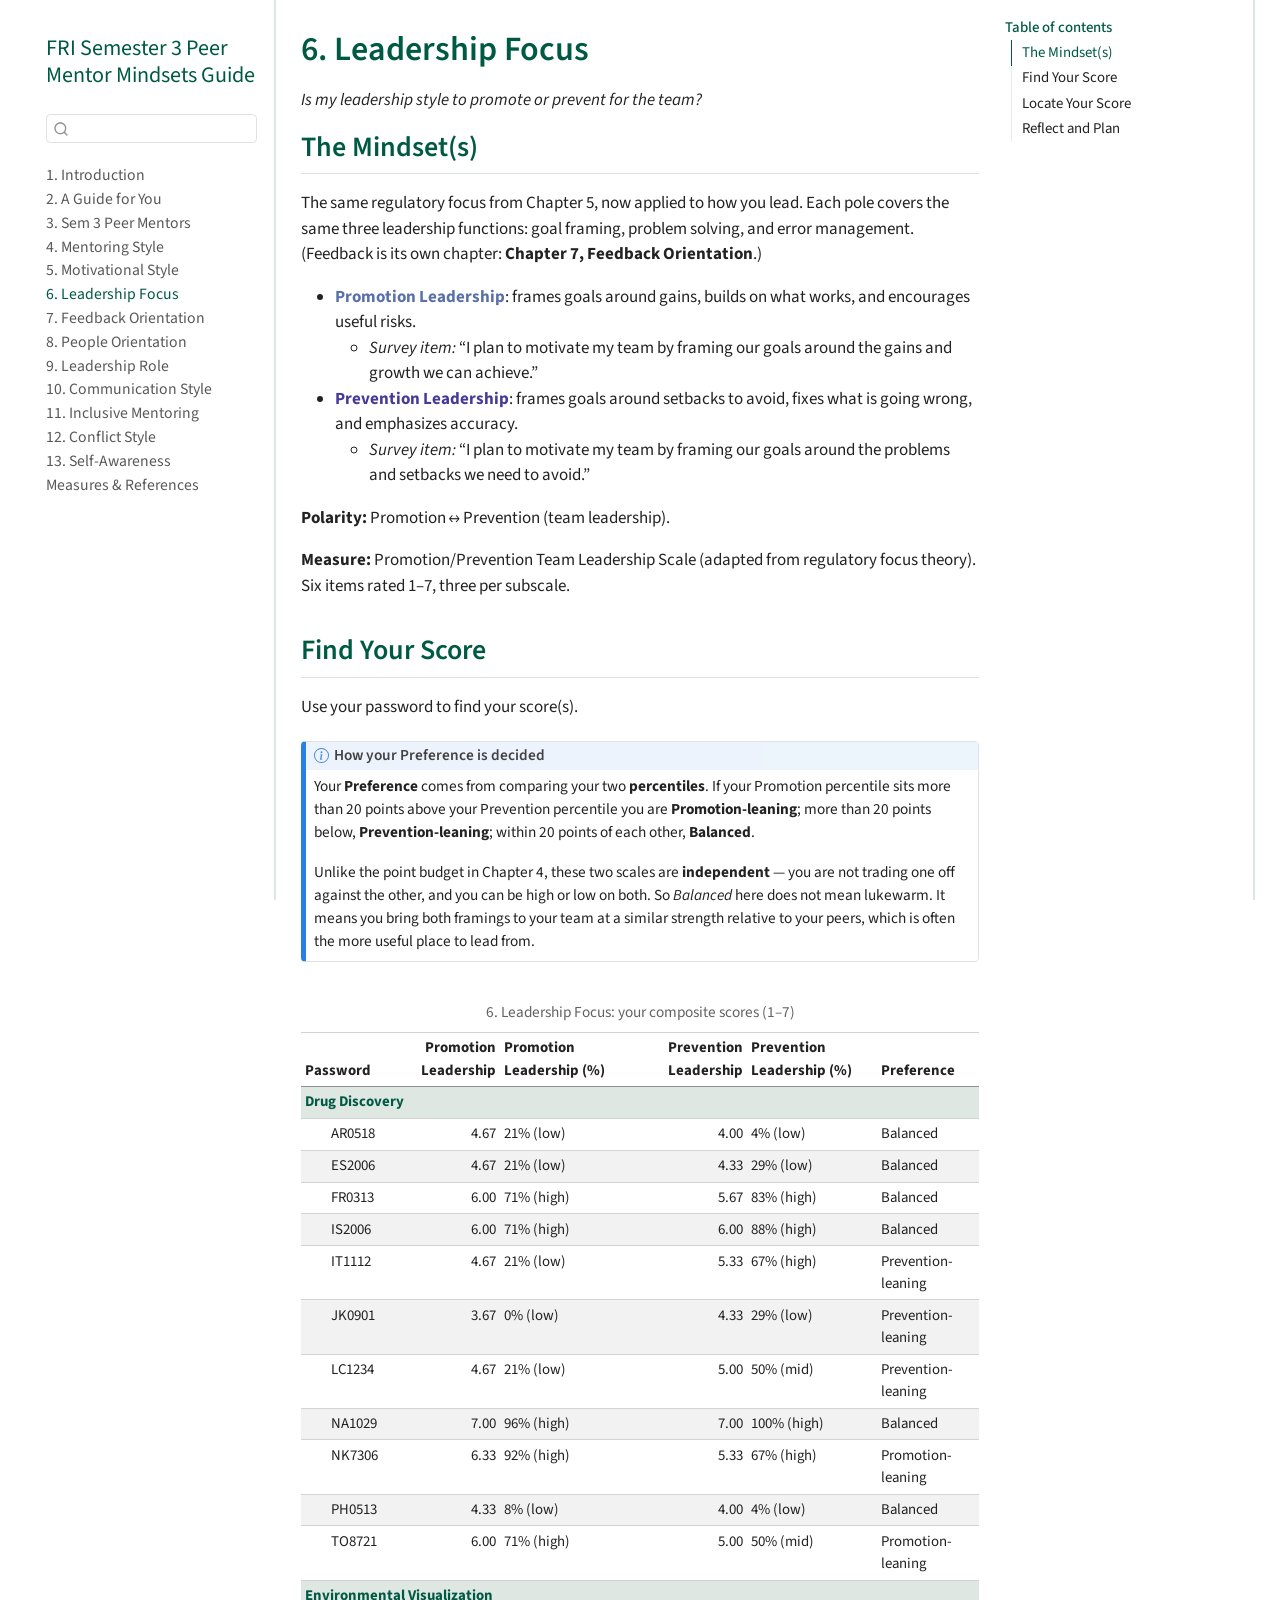
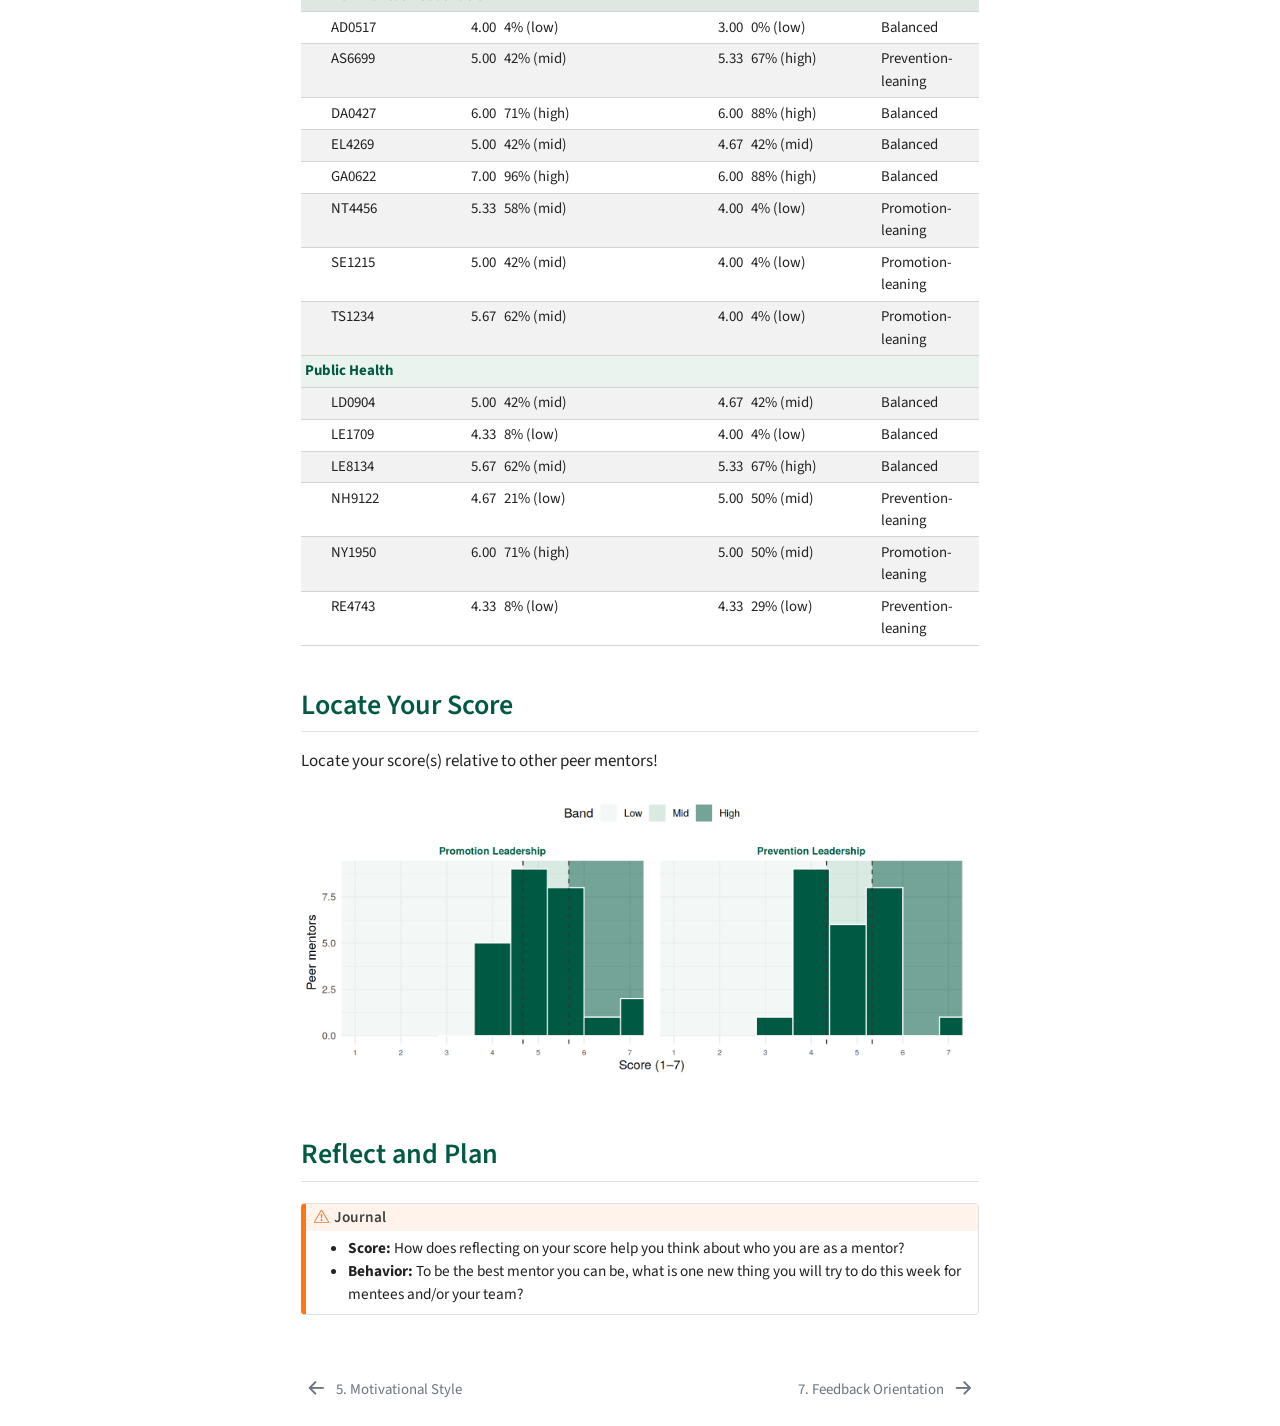
==== commit 5524e493: "v1.1 better tables" ====
--- a/docs/ch06-leadership-focus.html
+++ b/docs/ch06-leadership-focus.html
@@ -251,6 +251,20 @@
 <section id="find-your-score" class="level2 unnumbered">
 <h2 class="unnumbered anchored" data-anchor-id="find-your-score">Find Your Score</h2>
 <p>Use your password to find your score(s).</p>
+<div class="callout callout-style-default callout-note callout-titled">
+<div class="callout-header d-flex align-content-center">
+<div class="callout-icon-container">
+<i class="callout-icon"></i>
+</div>
+<div class="callout-title-container flex-fill">
+How your Preference is decided
+</div>
+</div>
+<div class="callout-body-container callout-body">
+<p>Your <strong>Preference</strong> comes from comparing your two <strong>percentiles</strong>. If your Promotion percentile sits more than 20 points above your Prevention percentile you are <strong>Promotion-leaning</strong>; more than 20 points below, <strong>Prevention-leaning</strong>; within 20 points of each other, <strong>Balanced</strong>.</p>
+<p>Unlike the point budget in Chapter 4, these two scales are <strong>independent</strong> — you are not trading one off against the other, and you can be high or low on both. So <em>Balanced</em> here does not mean lukewarm. It means you bring both framings to your team at a similar strength relative to your peers, which is often the more useful place to lead from.</p>
+</div>
+</div>
 <div class="cell">
 <div class="cell-output-display">
 <table class="table table-striped table-hover table-condensed caption-top table-sm small" data-quarto-postprocess="true">
@@ -262,11 +276,12 @@
 <th style="text-align: left;" data-quarto-table-cell-role="th">Promotion Leadership (%)</th>
 <th style="text-align: right;" data-quarto-table-cell-role="th">Prevention Leadership</th>
 <th style="text-align: left;" data-quarto-table-cell-role="th">Prevention Leadership (%)</th>
+<th style="text-align: left;" data-quarto-table-cell-role="th">Preference</th>
 </tr>
 </thead>
 <tbody>
 <tr class="odd" data-grouplength="11">
-<td colspan="5" style="background-color: #EAF3EE; color: #005A43"><strong>Drug Discovery</strong></td>
+<td colspan="6" style="background-color: #EAF3EE; color: #005A43"><strong>Drug Discovery</strong></td>
 </tr>
 <tr class="even">
 <td style="text-align: left; padding-left: 2em;" data-indentlevel="1">AR0518</td>
@@ -274,6 +289,7 @@
 <td style="text-align: left;">21% (low)</td>
 <td style="text-align: right;">4.00</td>
 <td style="text-align: left;">4% (low)</td>
+<td style="text-align: left;">Balanced</td>
 </tr>
 <tr class="odd">
 <td style="text-align: left; padding-left: 2em;" data-indentlevel="1">ES2006</td>
@@ -281,6 +297,7 @@
 <td style="text-align: left;">21% (low)</td>
 <td style="text-align: right;">4.33</td>
 <td style="text-align: left;">29% (low)</td>
+<td style="text-align: left;">Balanced</td>
 </tr>
 <tr class="even">
 <td style="text-align: left; padding-left: 2em;" data-indentlevel="1">FR0313</td>
@@ -288,6 +305,7 @@
 <td style="text-align: left;">71% (high)</td>
 <td style="text-align: right;">5.67</td>
 <td style="text-align: left;">83% (high)</td>
+<td style="text-align: left;">Balanced</td>
 </tr>
 <tr class="odd">
 <td style="text-align: left; padding-left: 2em;" data-indentlevel="1">IS2006</td>
@@ -295,6 +313,7 @@
 <td style="text-align: left;">71% (high)</td>
 <td style="text-align: right;">6.00</td>
 <td style="text-align: left;">88% (high)</td>
+<td style="text-align: left;">Balanced</td>
 </tr>
 <tr class="even">
 <td style="text-align: left; padding-left: 2em;" data-indentlevel="1">IT1112</td>
@@ -302,6 +321,7 @@
 <td style="text-align: left;">21% (low)</td>
 <td style="text-align: right;">5.33</td>
 <td style="text-align: left;">67% (high)</td>
+<td style="text-align: left;">Prevention-leaning</td>
 </tr>
 <tr class="odd">
 <td style="text-align: left; padding-left: 2em;" data-indentlevel="1">JK0901</td>
@@ -309,6 +329,7 @@
 <td style="text-align: left;">0% (low)</td>
 <td style="text-align: right;">4.33</td>
 <td style="text-align: left;">29% (low)</td>
+<td style="text-align: left;">Prevention-leaning</td>
 </tr>
 <tr class="even">
 <td style="text-align: left; padding-left: 2em;" data-indentlevel="1">LC1234</td>
@@ -316,6 +337,7 @@
 <td style="text-align: left;">21% (low)</td>
 <td style="text-align: right;">5.00</td>
 <td style="text-align: left;">50% (mid)</td>
+<td style="text-align: left;">Prevention-leaning</td>
 </tr>
 <tr class="odd">
 <td style="text-align: left; padding-left: 2em;" data-indentlevel="1">NA1029</td>
@@ -323,6 +345,7 @@
 <td style="text-align: left;">96% (high)</td>
 <td style="text-align: right;">7.00</td>
 <td style="text-align: left;">100% (high)</td>
+<td style="text-align: left;">Balanced</td>
 </tr>
 <tr class="even">
 <td style="text-align: left; padding-left: 2em;" data-indentlevel="1">NK7306</td>
@@ -330,6 +353,7 @@
 <td style="text-align: left;">92% (high)</td>
 <td style="text-align: right;">5.33</td>
 <td style="text-align: left;">67% (high)</td>
+<td style="text-align: left;">Promotion-leaning</td>
 </tr>
 <tr class="odd">
 <td style="text-align: left; padding-left: 2em;" data-indentlevel="1">PH0513</td>
@@ -337,6 +361,7 @@
 <td style="text-align: left;">8% (low)</td>
 <td style="text-align: right;">4.00</td>
 <td style="text-align: left;">4% (low)</td>
+<td style="text-align: left;">Balanced</td>
 </tr>
 <tr class="even">
 <td style="text-align: left; padding-left: 2em;" data-indentlevel="1">TO8721</td>
@@ -344,9 +369,10 @@
 <td style="text-align: left;">71% (high)</td>
 <td style="text-align: right;">5.00</td>
 <td style="text-align: left;">50% (mid)</td>
+<td style="text-align: left;">Promotion-leaning</td>
 </tr>
 <tr class="odd" data-grouplength="8">
-<td colspan="5" style="background-color: #EAF3EE; color: #005A43"><strong>Environmental Visualization</strong></td>
+<td colspan="6" style="background-color: #EAF3EE; color: #005A43"><strong>Environmental Visualization</strong></td>
 </tr>
 <tr class="even">
 <td style="text-align: left; padding-left: 2em;" data-indentlevel="1">AD0517</td>
@@ -354,6 +380,7 @@
 <td style="text-align: left;">4% (low)</td>
 <td style="text-align: right;">3.00</td>
 <td style="text-align: left;">0% (low)</td>
+<td style="text-align: left;">Balanced</td>
 </tr>
 <tr class="odd">
 <td style="text-align: left; padding-left: 2em;" data-indentlevel="1">AS6699</td>
@@ -361,6 +388,7 @@
 <td style="text-align: left;">42% (mid)</td>
 <td style="text-align: right;">5.33</td>
 <td style="text-align: left;">67% (high)</td>
+<td style="text-align: left;">Prevention-leaning</td>
 </tr>
 <tr class="even">
 <td style="text-align: left; padding-left: 2em;" data-indentlevel="1">DA0427</td>
@@ -368,6 +396,7 @@
 <td style="text-align: left;">71% (high)</td>
 <td style="text-align: right;">6.00</td>
 <td style="text-align: left;">88% (high)</td>
+<td style="text-align: left;">Balanced</td>
 </tr>
 <tr class="odd">
 <td style="text-align: left; padding-left: 2em;" data-indentlevel="1">EL4269</td>
@@ -375,6 +404,7 @@
 <td style="text-align: left;">42% (mid)</td>
 <td style="text-align: right;">4.67</td>
 <td style="text-align: left;">42% (mid)</td>
+<td style="text-align: left;">Balanced</td>
 </tr>
 <tr class="even">
 <td style="text-align: left; padding-left: 2em;" data-indentlevel="1">GA0622</td>
@@ -382,6 +412,7 @@
 <td style="text-align: left;">96% (high)</td>
 <td style="text-align: right;">6.00</td>
 <td style="text-align: left;">88% (high)</td>
+<td style="text-align: left;">Balanced</td>
 </tr>
 <tr class="odd">
 <td style="text-align: left; padding-left: 2em;" data-indentlevel="1">NT4456</td>
@@ -389,6 +420,7 @@
 <td style="text-align: left;">58% (mid)</td>
 <td style="text-align: right;">4.00</td>
 <td style="text-align: left;">4% (low)</td>
+<td style="text-align: left;">Promotion-leaning</td>
 </tr>
 <tr class="even">
 <td style="text-align: left; padding-left: 2em;" data-indentlevel="1">SE1215</td>
@@ -396,6 +428,7 @@
 <td style="text-align: left;">42% (mid)</td>
 <td style="text-align: right;">4.00</td>
 <td style="text-align: left;">4% (low)</td>
+<td style="text-align: left;">Promotion-leaning</td>
 </tr>
 <tr class="odd">
 <td style="text-align: left; padding-left: 2em;" data-indentlevel="1">TS1234</td>
@@ -403,9 +436,10 @@
 <td style="text-align: left;">62% (mid)</td>
 <td style="text-align: right;">4.00</td>
 <td style="text-align: left;">4% (low)</td>
+<td style="text-align: left;">Promotion-leaning</td>
 </tr>
 <tr class="even" data-grouplength="6">
-<td colspan="5" style="background-color: #EAF3EE; color: #005A43"><strong>Public Health</strong></td>
+<td colspan="6" style="background-color: #EAF3EE; color: #005A43"><strong>Public Health</strong></td>
 </tr>
 <tr class="odd">
 <td style="text-align: left; padding-left: 2em;" data-indentlevel="1">LD0904</td>
@@ -413,6 +447,7 @@
 <td style="text-align: left;">42% (mid)</td>
 <td style="text-align: right;">4.67</td>
 <td style="text-align: left;">42% (mid)</td>
+<td style="text-align: left;">Balanced</td>
 </tr>
 <tr class="even">
 <td style="text-align: left; padding-left: 2em;" data-indentlevel="1">LE1709</td>
@@ -420,6 +455,7 @@
 <td style="text-align: left;">8% (low)</td>
 <td style="text-align: right;">4.00</td>
 <td style="text-align: left;">4% (low)</td>
+<td style="text-align: left;">Balanced</td>
 </tr>
 <tr class="odd">
 <td style="text-align: left; padding-left: 2em;" data-indentlevel="1">LE8134</td>
@@ -427,6 +463,7 @@
 <td style="text-align: left;">62% (mid)</td>
 <td style="text-align: right;">5.33</td>
 <td style="text-align: left;">67% (high)</td>
+<td style="text-align: left;">Balanced</td>
 </tr>
 <tr class="even">
 <td style="text-align: left; padding-left: 2em;" data-indentlevel="1">NH9122</td>
@@ -434,6 +471,7 @@
 <td style="text-align: left;">21% (low)</td>
 <td style="text-align: right;">5.00</td>
 <td style="text-align: left;">50% (mid)</td>
+<td style="text-align: left;">Prevention-leaning</td>
 </tr>
 <tr class="odd">
 <td style="text-align: left; padding-left: 2em;" data-indentlevel="1">NY1950</td>
@@ -441,6 +479,7 @@
 <td style="text-align: left;">71% (high)</td>
 <td style="text-align: right;">5.00</td>
 <td style="text-align: left;">50% (mid)</td>
+<td style="text-align: left;">Promotion-leaning</td>
 </tr>
 <tr class="even">
 <td style="text-align: left; padding-left: 2em;" data-indentlevel="1">RE4743</td>
@@ -448,6 +487,7 @@
 <td style="text-align: left;">8% (low)</td>
 <td style="text-align: right;">4.33</td>
 <td style="text-align: left;">29% (low)</td>
+<td style="text-align: left;">Prevention-leaning</td>
 </tr>
 </tbody>
 </table>
